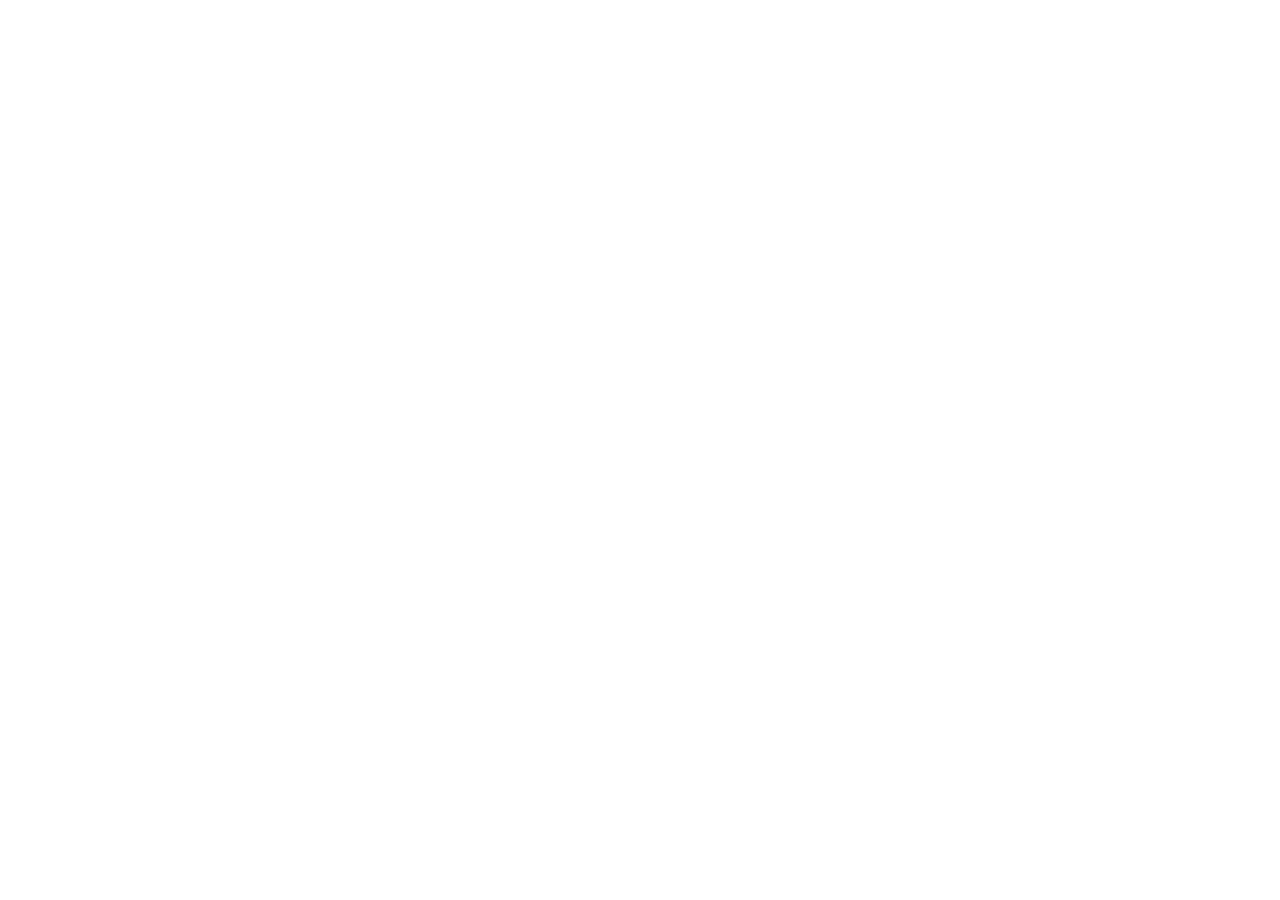
==== temvP/index.html @ b147c534 "Redirigir los enlaces antiguos de Temvra a temvra/app Los enlaces de compartir que apuntaban a temvr" ====
<!doctype html>
<html lang="es"><head><meta charset="utf-8"><meta name="viewport" content="width=device-width,initial-scale=1">
<meta name="robots" content="noindex"><title>Temvra</title>
<meta http-equiv="refresh" content="0;url=https://temvra.github.io/app/">
<script>location.replace('https://temvra.github.io/app/'+location.hash)</script>
</head><body><p>Temvra se ha mudado: <a href="https://temvra.github.io/app/">temvra.github.io/app</a>.</p></body></html>
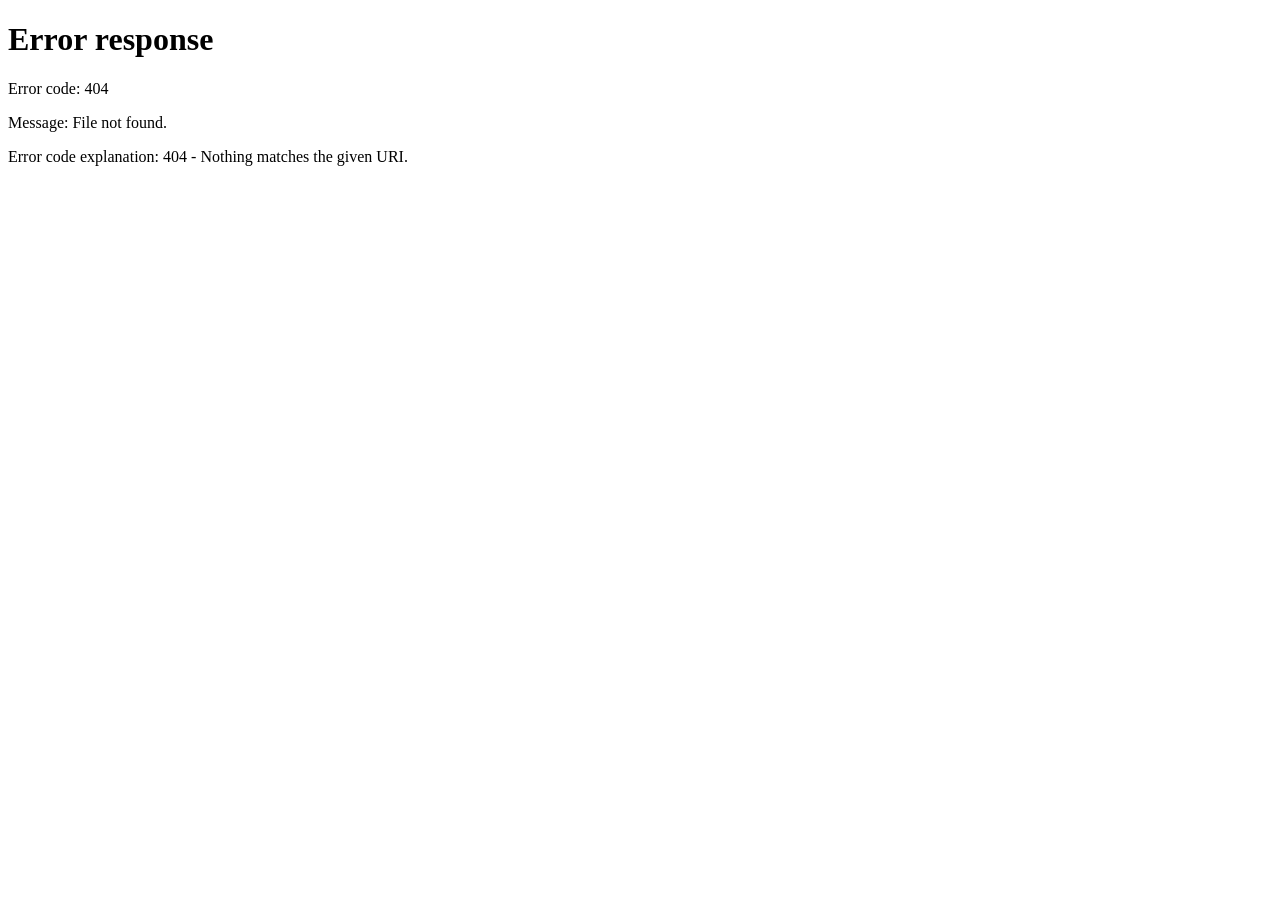
==== commit 13337d57: "Dominio temvra.es: CNAME, enlaces canónicos y sitemap Co-Authored-By: Claude Opus 5.5 <noreply@anthr" ====
--- a/temvP/index.html
+++ b/temvP/index.html
@@ -1,6 +1,6 @@
 <!doctype html>
 <html lang="es"><head><meta charset="utf-8"><meta name="viewport" content="width=device-width,initial-scale=1">
 <meta name="robots" content="noindex"><title>Temvra</title>
-<meta http-equiv="refresh" content="0;url=https://temvra.github.io/app/">
-<script>location.replace('https://temvra.github.io/app/'+location.hash)</script>
-</head><body><p>Temvra se ha mudado: <a href="https://temvra.github.io/app/">temvra.github.io/app</a>.</p></body></html>
+<meta http-equiv="refresh" content="0;url=/app/">
+<script>location.replace('/app/'+location.hash)</script>
+</head><body><p>Temvra se ha mudado: <a href="/app/">temvra.es/app</a>.</p></body></html>
